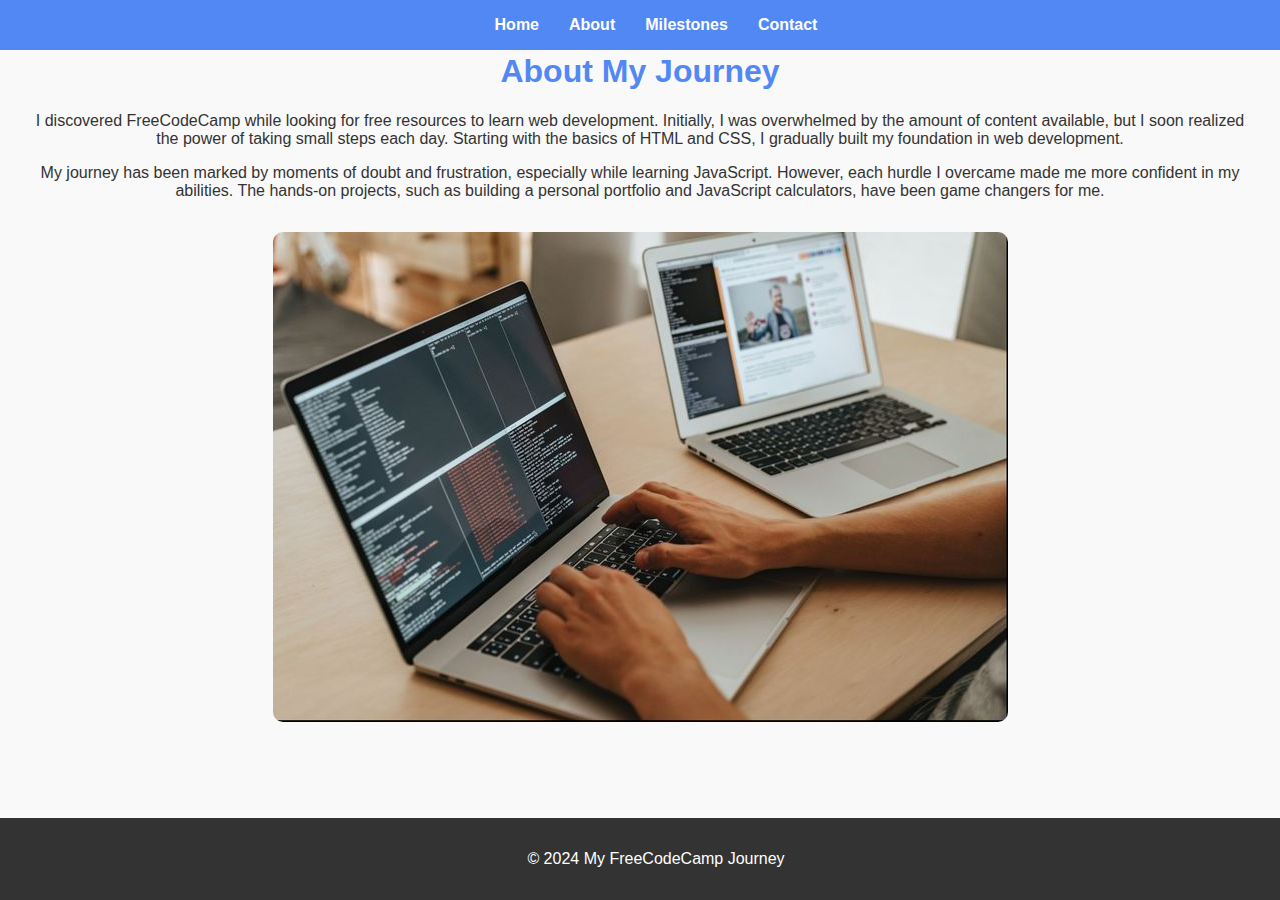
==== about.html @ afd638ce "initial commit" ====
<!DOCTYPE html>
<html lang="en">
<head>
    <meta charset="UTF-8">
    <meta name="viewport" content="width=device-width, initial-scale=1.0">
    <title>About My Journey</title>
    <link rel="stylesheet" href="style.css">
</head>
<body>
    <header>
        <nav>
            <ul>
                <li><a href="index.html">Home</a></li>
                <li><a href="about.html">About</a></li>
                <li><a href="milestones.html">Milestones</a></li>
                <li><a href="contact.html">Contact</a></li>
            </ul>
        </nav>
    </header>
    <main>
        <h1>About My Journey</h1>
        <p>
            I discovered FreeCodeCamp while looking for free resources to learn web development. Initially, I was overwhelmed by the amount of content available, 
            but I soon realized the power of taking small steps each day. Starting with the basics of HTML and CSS, I gradually built my foundation in web development.
        </p>
        <p>
            My journey has been marked by moments of doubt and frustration, especially while learning JavaScript. However, each hurdle I overcame made me more confident in my abilities.
            The hands-on projects, such as building a personal portfolio and JavaScript calculators, have been game changers for me.
        </p>
        <img src="images/Work Toward Becoming a Technical Entrepreneur With This 200-Hour Computer Science Training _ Entrepreneur.jpeg" alt="Learning code" class="content-image">
    </main>
    <div class="footer">
        <footer>
            <p>&copy; 2024 My FreeCodeCamp Journey</p>
        </footer>
    </div>
</body>
</html>
---- style.css ----
body {
    font-family: Arial, sans-serif;
    margin: 0;
    padding: 0;
    background-color: #f9f9f9;
    color: #333;
}

header {
    background-color: rgb(82, 136, 243);
    padding: 1rem;
    text-align: center;
    position: fixed;
    width: 100%;
}

header ul {
    list-style: none;
    margin: 0;
    padding: 0;
    display: flex;
    justify-content: center;
}

header ul li {
    margin: 0 15px;
}

header ul li a {
    color: white;
    text-decoration: none;
    font-weight: bold;
}

header ul li a:hover {
    text-decoration: underline;
}

main {
    padding: 2rem;
    text-align: center;
}

h1 {
    color: rgb(82, 136, 243);
}

h2 {
    margin-top: 2rem;
}

.hero-image, .content-image {
    max-width: 100%;
    height: auto;
    margin-top: 1rem;
    border-radius: 10px;
}

.footer {
    margin-top: 100px;
}

footer {
    background-color: #333;
    color: white;
    text-align: center;
    padding: 1rem;
    position: fixed;
    bottom: 0;
    width: 100%;
}

section {
    margin-top: 2rem;
    text-align: left;
}
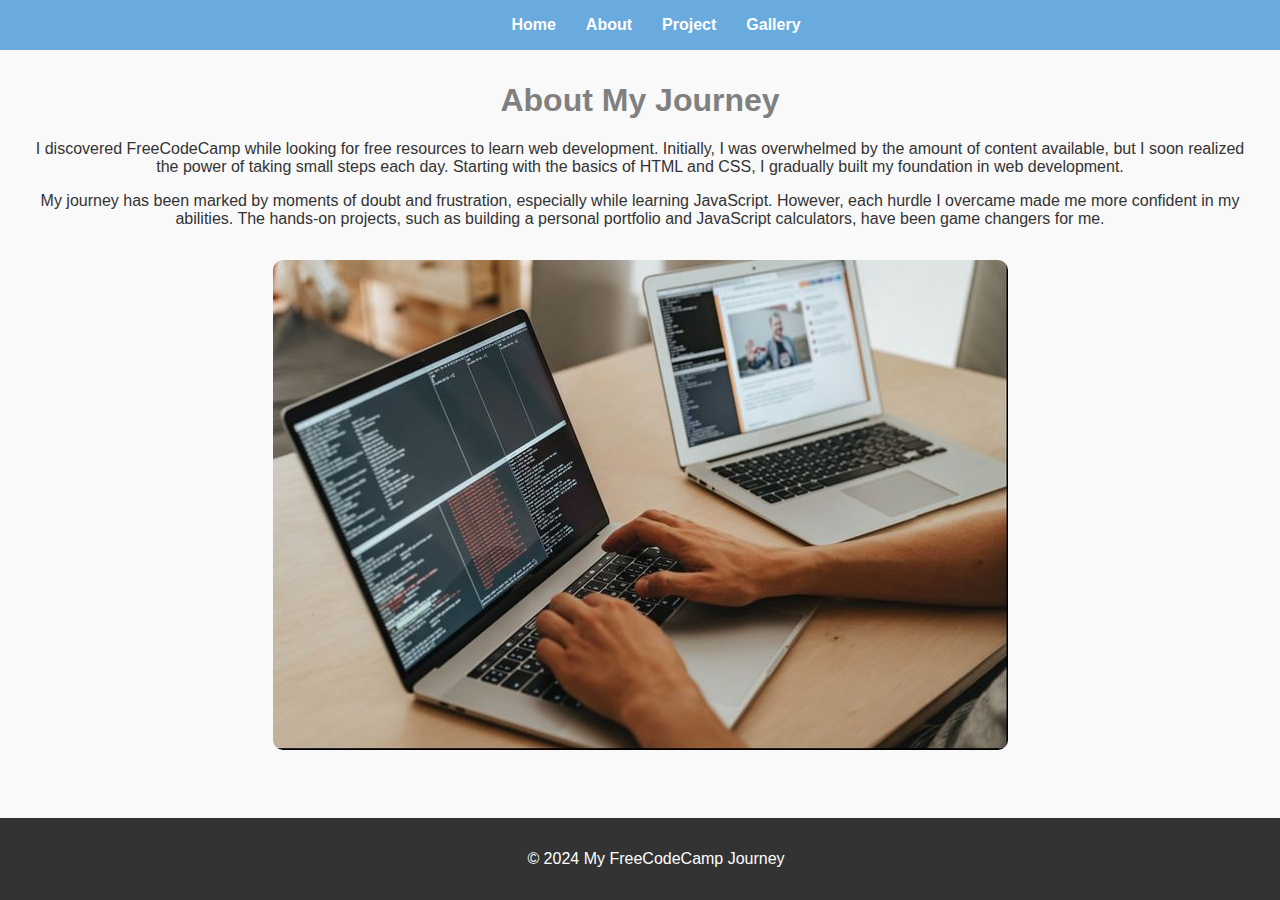
==== commit 7989d594: "Another commit" ====
--- a/about.html
+++ b/about.html
@@ -6,14 +6,14 @@
     <title>About My Journey</title>
     <link rel="stylesheet" href="style.css">
 </head>
-<body>
+<body class="about-page">
     <header>
         <nav>
             <ul>
                 <li><a href="index.html">Home</a></li>
                 <li><a href="about.html">About</a></li>
-                <li><a href="milestones.html">Milestones</a></li>
-                <li><a href="contact.html">Contact</a></li>
+                <li><a href="milestones.html">Project</a></li>
+                <li><a href="contact.html">Gallery</a></li>
             </ul>
         </nav>
     </header>
--- a/style.css
+++ b/style.css
@@ -7,7 +7,7 @@
 }
 
 header {
-    background-color: rgb(82, 136, 243);
+    background-color: gray;
     padding: 1rem;
     text-align: center;
     position: fixed;
@@ -42,11 +42,16 @@
 }
 
 h1 {
-    color: rgb(82, 136, 243);
+    margin-top: 50px;
+    color: gray;
 }
 
 h2 {
     margin-top: 2rem;
+}
+
+p a {
+    text-decoration: none;
 }
 
 .hero-image, .content-image {
@@ -55,6 +60,21 @@
     margin-top: 1rem;
     border-radius: 10px;
 }
+
+.image-grid {
+    display: flex;
+    flex-wrap: wrap; 
+    gap: 10px; 
+    justify-content: center; 
+    margin-top: 70px;
+}
+
+.image-grid img {
+    width: calc(40% - 10px); 
+    border-radius: 8px; 
+    object-fit: cover;
+}
+
 
 .footer {
     margin-top: 100px;
@@ -74,3 +94,19 @@
     margin-top: 2rem;
     text-align: left;
 }
+
+body.home-page header {
+    background-color: gray; 
+}
+
+body.about-page header {
+    background-color: #69aadf;
+}
+
+body.milestones-page header {
+    background-color: rgb(193, 153, 153);
+}
+
+body.contact-page header {
+    background-color: #9C27B0;
+}
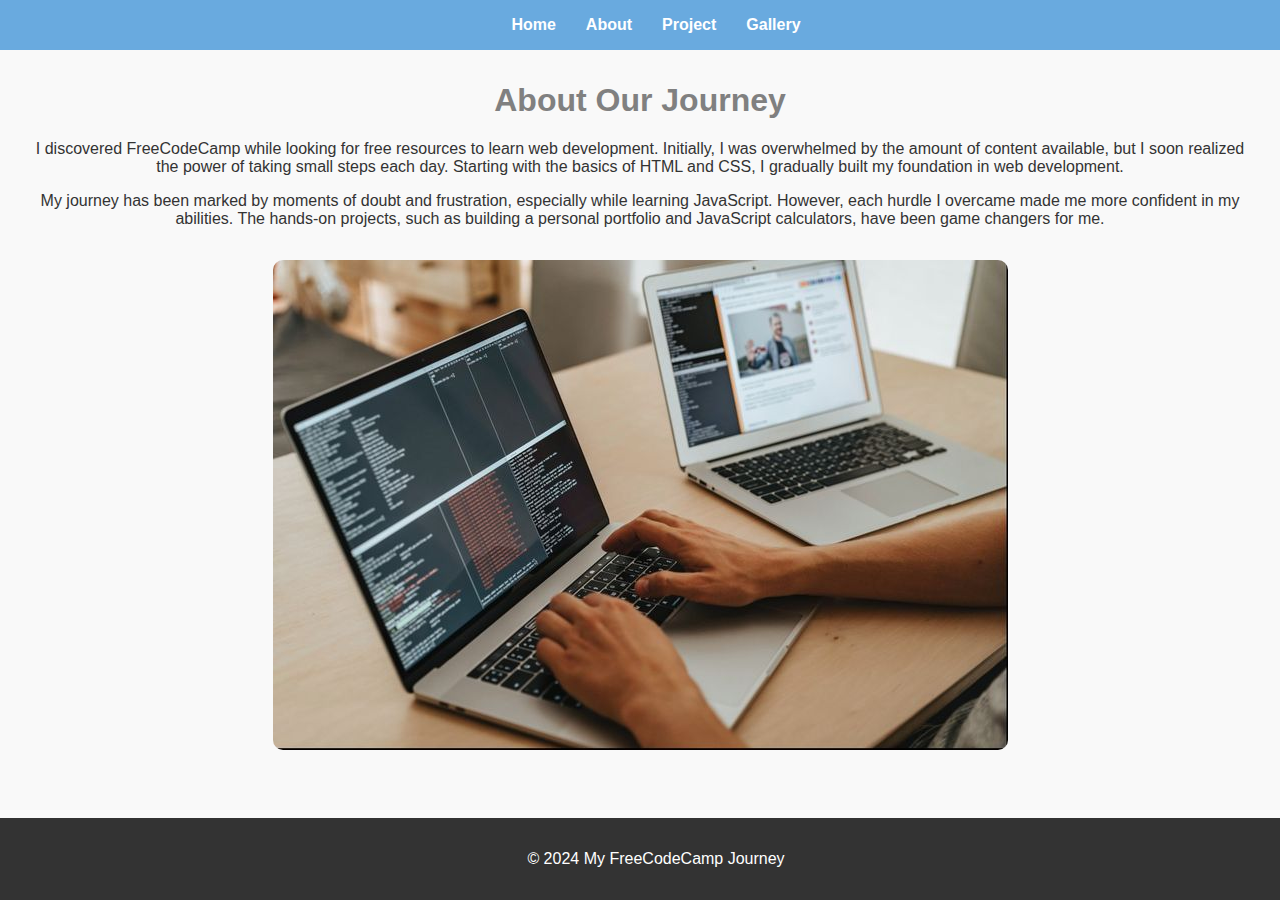
==== commit c7f45a05: "commit 4" ====
--- a/about.html
+++ b/about.html
@@ -18,7 +18,7 @@
         </nav>
     </header>
     <main>
-        <h1>About My Journey</h1>
+        <h1>About Our Journey</h1>
         <p>
             I discovered FreeCodeCamp while looking for free resources to learn web development. Initially, I was overwhelmed by the amount of content available, 
             but I soon realized the power of taking small steps each day. Starting with the basics of HTML and CSS, I gradually built my foundation in web development.
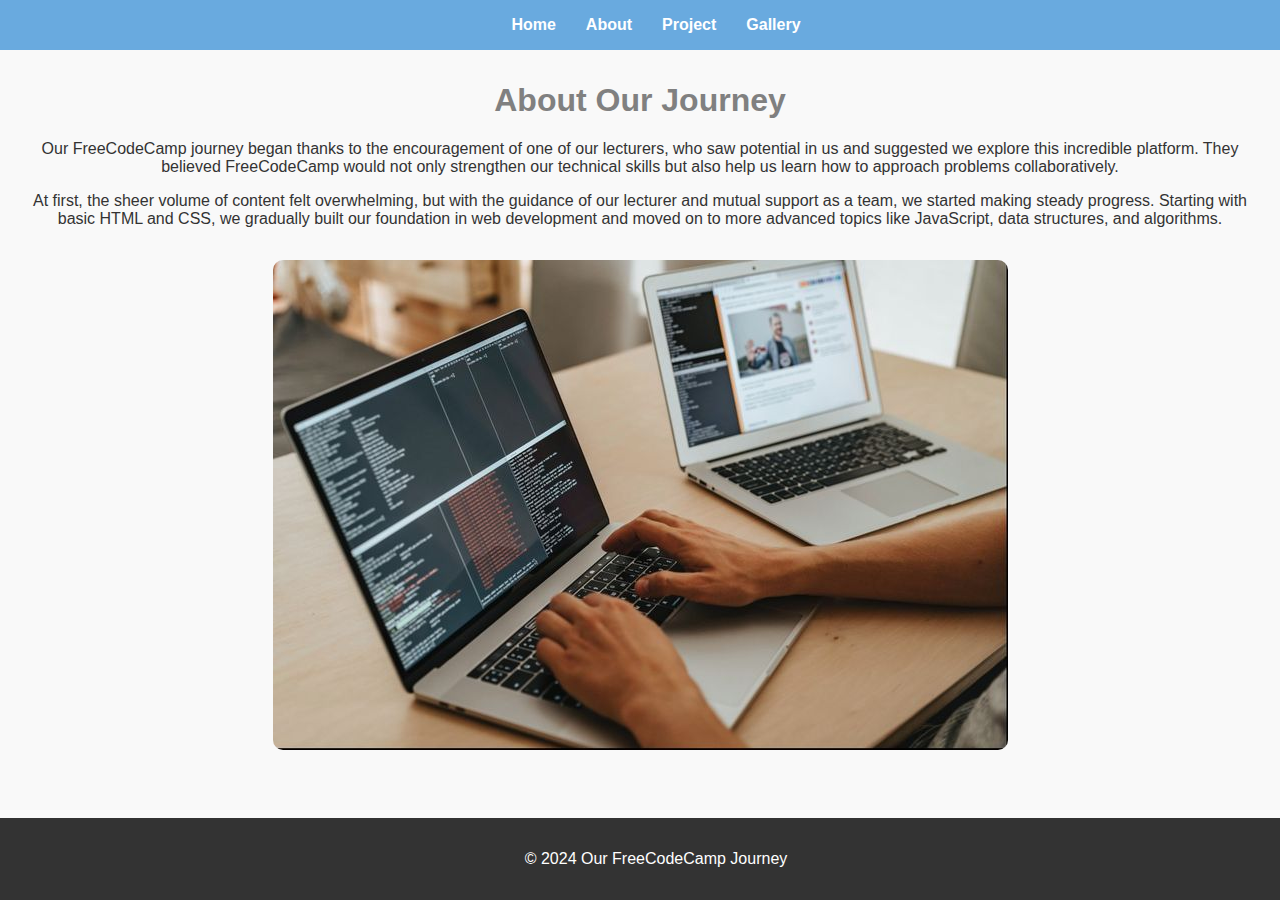
==== commit c7a6be0c: "commit 5" ====
--- a/about.html
+++ b/about.html
@@ -20,18 +20,18 @@
     <main>
         <h1>About Our Journey</h1>
         <p>
-            I discovered FreeCodeCamp while looking for free resources to learn web development. Initially, I was overwhelmed by the amount of content available, 
-            but I soon realized the power of taking small steps each day. Starting with the basics of HTML and CSS, I gradually built my foundation in web development.
+            Our FreeCodeCamp journey began thanks to the encouragement of one of our lecturers, who saw potential in us and suggested we explore this incredible platform. 
+            They believed FreeCodeCamp would not only strengthen our technical skills but also help us learn how to approach problems collaboratively.
         </p>
         <p>
-            My journey has been marked by moments of doubt and frustration, especially while learning JavaScript. However, each hurdle I overcame made me more confident in my abilities.
-            The hands-on projects, such as building a personal portfolio and JavaScript calculators, have been game changers for me.
+            At first, the sheer volume of content felt overwhelming, but with the guidance of our lecturer and mutual support as a team, we started making steady progress. 
+            Starting with basic HTML and CSS, we gradually built our foundation in web development and moved on to more advanced topics like JavaScript, data structures, and algorithms.
         </p>
         <img src="images/Work Toward Becoming a Technical Entrepreneur With This 200-Hour Computer Science Training _ Entrepreneur.jpeg" alt="Learning code" class="content-image">
     </main>
     <div class="footer">
         <footer>
-            <p>&copy; 2024 My FreeCodeCamp Journey</p>
+            <p>&copy; 2024 Our FreeCodeCamp Journey</p>
         </footer>
     </div>
 </body>
